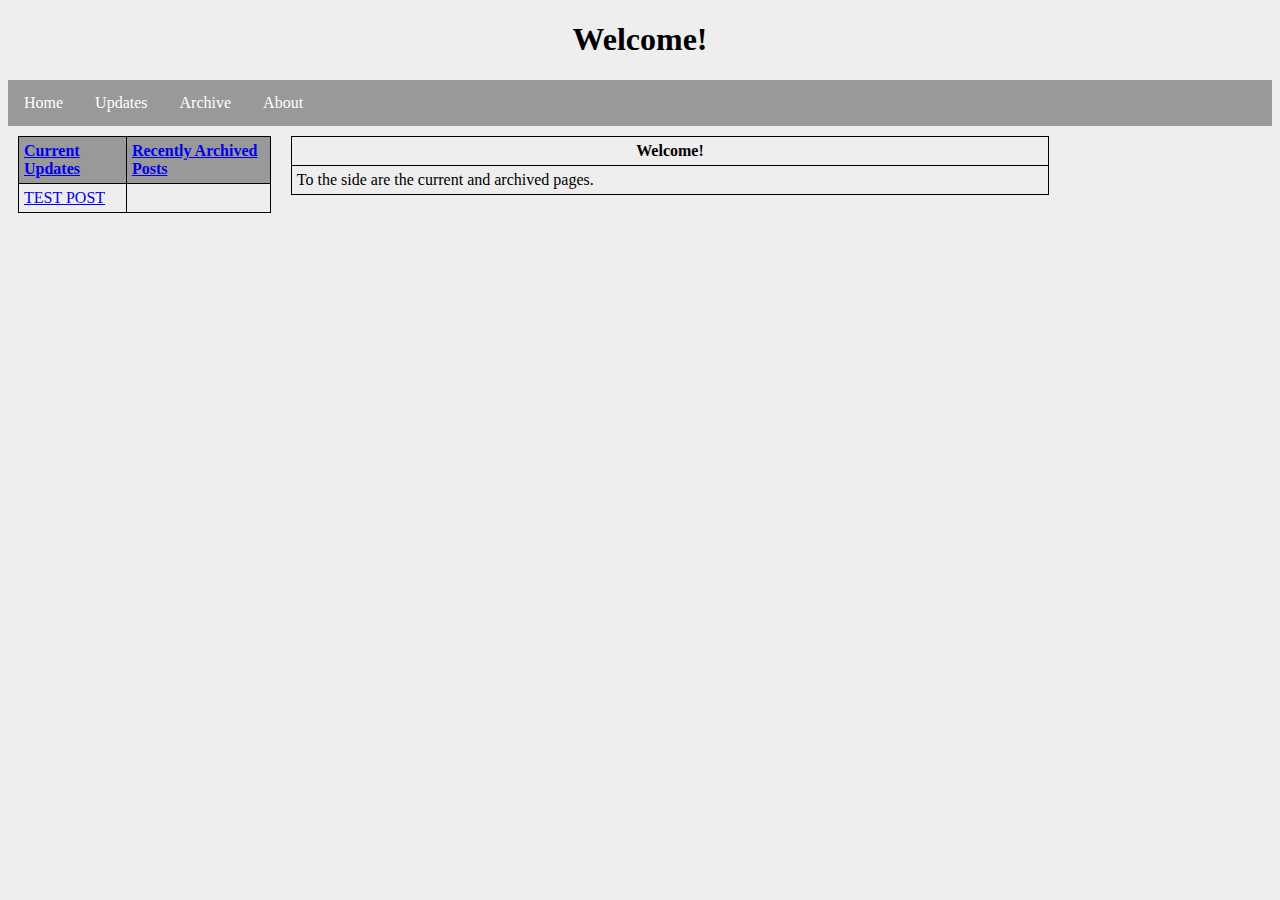
==== index.html @ 6636e39d "Final(?) layout design" ====
<!DOCTYPE html>
<html>
<head>
<title> Sylvelyon | Home </title>
<style>
	table, th, td {
		border: 1px solid black;
		border-collapse: collapse;
		padding: 5px;
		}
	th {
		text-align: left;
		}
	table#t1 th {
	background-color: #999;
		}
	table#t2 {
		}
	div#t1 {
		height: 250px;
		width: 600px;
		}
	.header {
		background-color: #00fe0;
		padding: 20px:
		text-align: center;
		}
	.topnav {
		overflow: hidden;
		background-color: #999;
		}
	.topnav a {
		float: left;
		display: block;
		color: white;
		text-align: center;
		padding: 14px 16px;
		text-decoration: none;
		}
	.topnav a:hover {
		background-color: #eee;
		color: black;
		}
	.column {
		float: left;
		padding: 10px;
		}
	.column.side {
		width: 20%;
		}
	.column.middle {
		width: 60%;
		}
	.column.info {
		width: 16%;
		}
	.row:after {
		content: "";
		display: table;
		clear: both;
		}
	@media (max-width: 600px) {
		.column.side, .column.middle, .column.info {
			width: 100%;
			}
		}
</style>
</head>
<body bgcolor="#eee">
<div class="header">
	<h1 style="text-align: center;"> Welcome! </h1>
</div>
<div class="topnav">
	<a href="TBD">Home</a>

	<a href="TBD">Updates</a>

	<a href="TBD"> Archive</a>

	<a href="TBD"> About </a>
</div>
<div class="row">
<div class="column side">
<table id="t1" style="width:100%">
	<tr>
		<th><a href="TBD"> Current Updates</a> </th>
		<th><a href="TBD"> Recently Archived Posts</a> </th>
	</tr>
	<tr>
		<td> <a href="TBD"> TEST POST </a> </td>
		<td />
	</tr>
</table>
</div>
<div class="column middle">
<table id="t2" style="width: 100%;">
	<tr>
		<th style="text-align: center;"> Welcome!</th>
	</tr>
	<tr>
		<td style="text-align: left;"> To the side are the current and archived pages. </td>
	</tr>
</table>
</div>
<div class="column info">
	
</div>
</div>
</body>
</html>
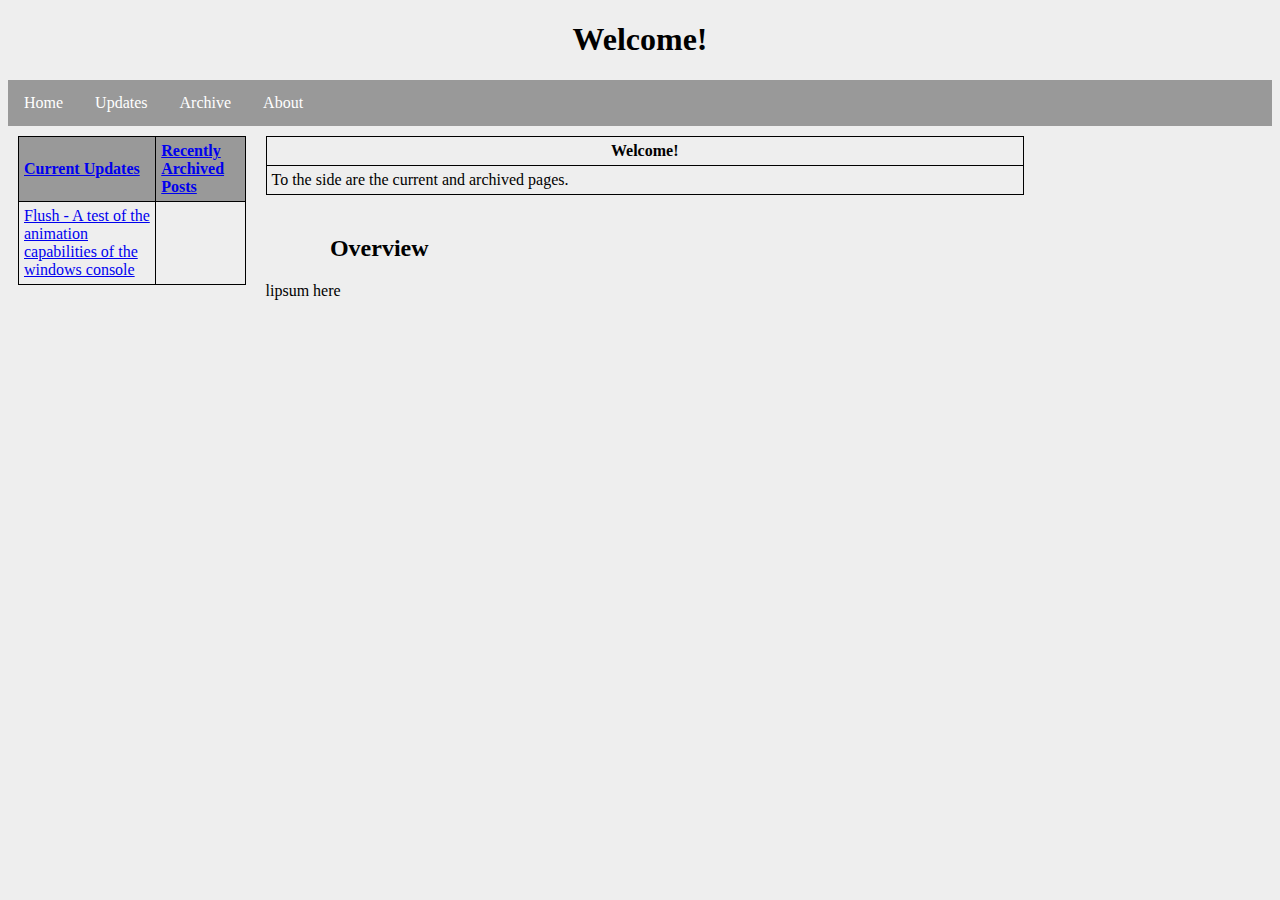
==== commit eb4b55ae: "Stuff" ====
--- a/index.html
+++ b/index.html
@@ -46,13 +46,13 @@
 		padding: 10px;
 		}
 	.column.side {
-		width: 20%;
+		width: 18%;
 		}
 	.column.middle {
 		width: 60%;
 		}
 	.column.info {
-		width: 16%;
+		width: 18%;
 		}
 	.row:after {
 		content: "";
@@ -87,7 +87,7 @@
 		<th><a href="TBD"> Recently Archived Posts</a> </th>
 	</tr>
 	<tr>
-		<td> <a href="TBD"> TEST POST </a> </td>
+		<td> <a href="/Archive/Flush.html"> Flush - A test of the animation capabilities of the windows console </a> </td>
 		<td />
 	</tr>
 </table>
@@ -103,7 +103,8 @@
 </table>
 </div>
 <div class="column info">
-	
+	<h2 style="text-align: center;"> Overview </h2>
+	<p style="text-align: left;"> lipsum here </p>
 </div>
 </div>
 </body>
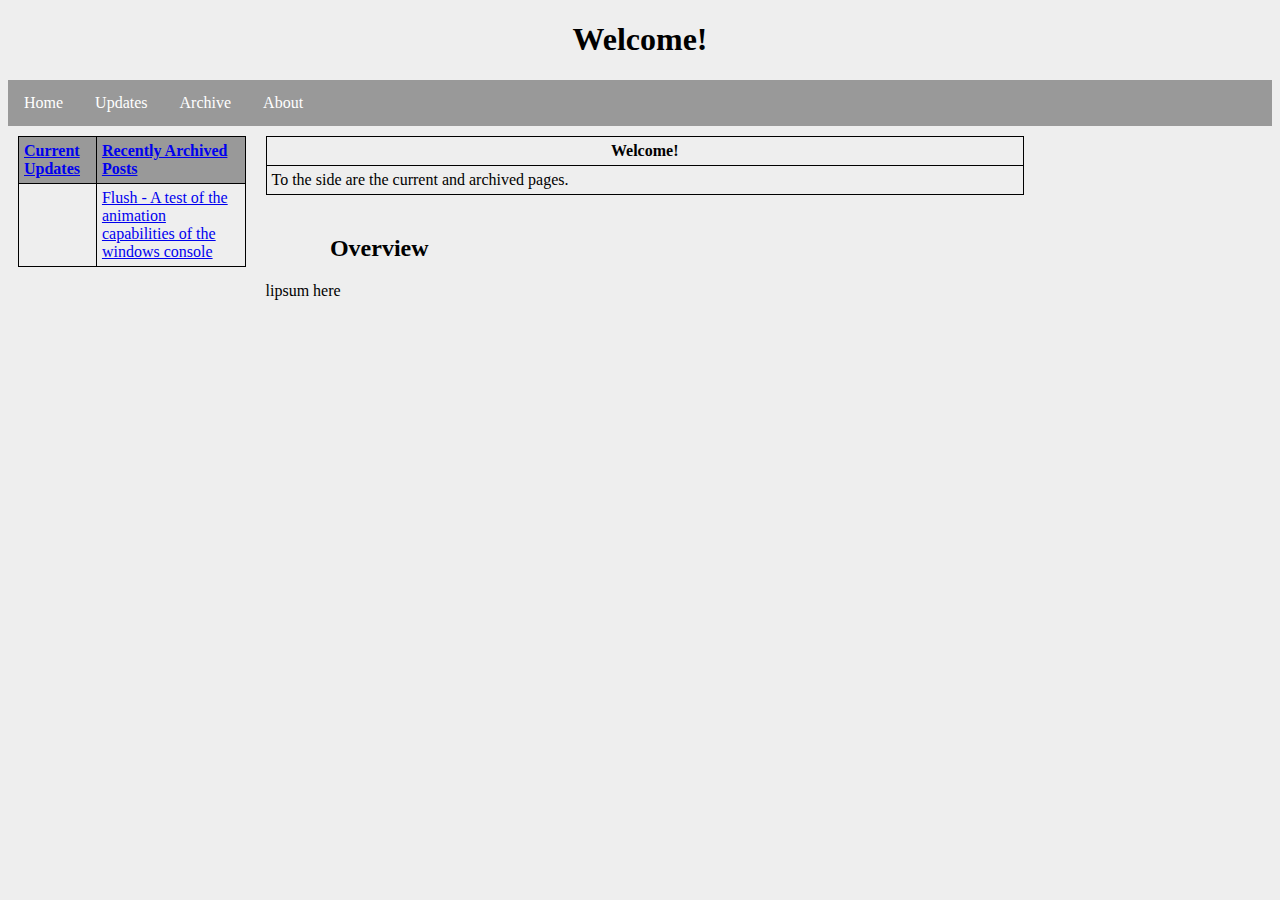
==== commit 20261dd1: "Change" ====
--- a/index.html
+++ b/index.html
@@ -71,7 +71,7 @@
 	<h1 style="text-align: center;"> Welcome! </h1>
 </div>
 <div class="topnav">
-	<a href="TBD">Home</a>
+	<a href="index.html">Home</a>
 
 	<a href="TBD">Updates</a>
 
@@ -87,8 +87,8 @@
 		<th><a href="TBD"> Recently Archived Posts</a> </th>
 	</tr>
 	<tr>
-		<td> <a href="/Archive/Flush.html"> Flush - A test of the animation capabilities of the windows console </a> </td>
-		<td />
+		<td>  </td>
+		<td><a href="/ARCHIVE/Flush.html"> Flush - A test of the animation capabilities of the windows console </a></td>
 	</tr>
 </table>
 </div>
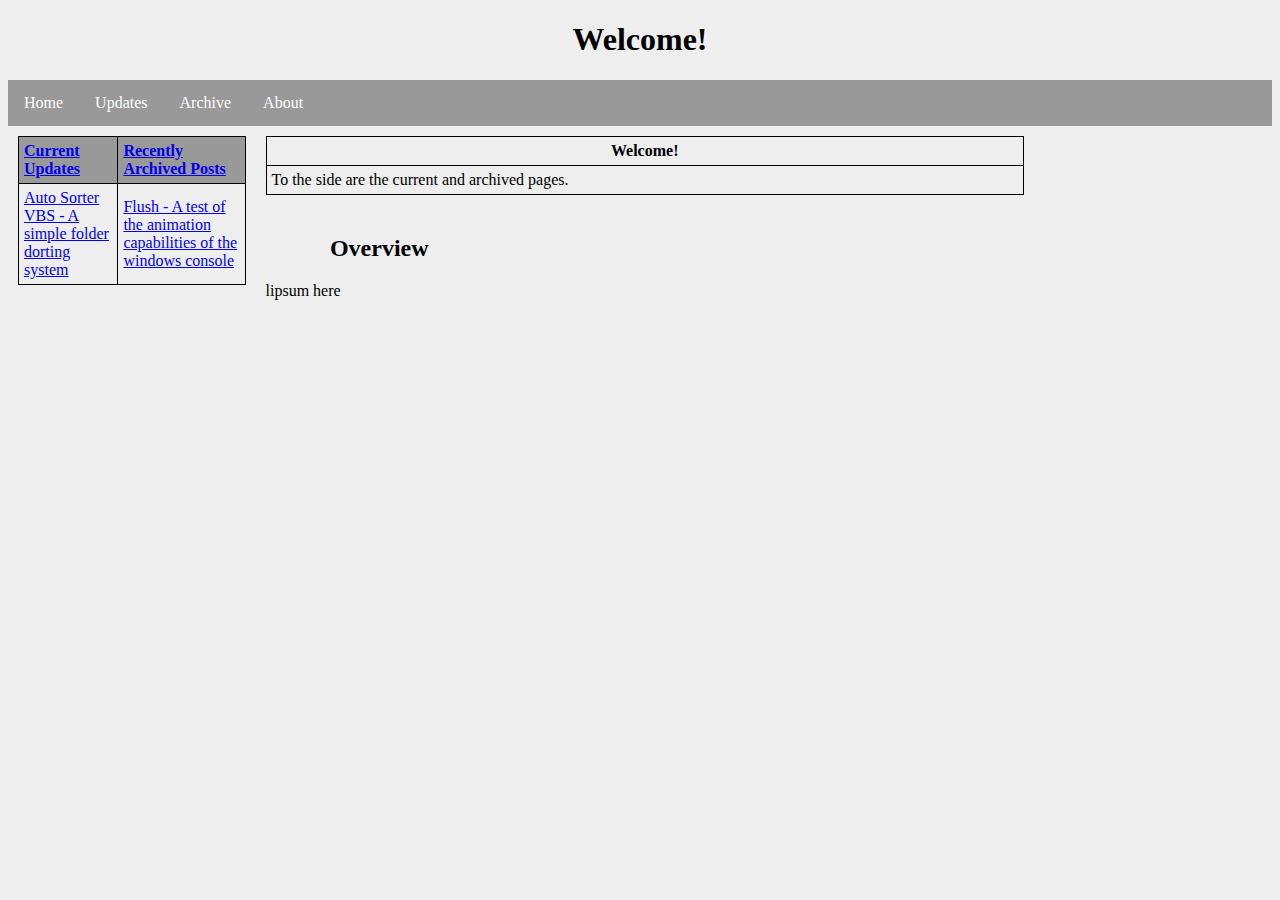
==== commit af0c6b91: "Added ASVBS" ====
--- a/index.html
+++ b/index.html
@@ -59,7 +59,7 @@
 		display: table;
 		clear: both;
 		}
-	@media (max-width: 600px) {
+	@media (max-width: 750px) {
 		.column.side, .column.middle, .column.info {
 			width: 100%;
 			}
@@ -87,7 +87,7 @@
 		<th><a href="TBD"> Recently Archived Posts</a> </th>
 	</tr>
 	<tr>
-		<td>  </td>
+		<td><a href="/Archive/ASVBS.html"> Auto Sorter VBS - A simple folder dorting system </a>  </td>
 		<td><a href="/ARCHIVE/Flush.html"> Flush - A test of the animation capabilities of the windows console </a></td>
 	</tr>
 </table>
